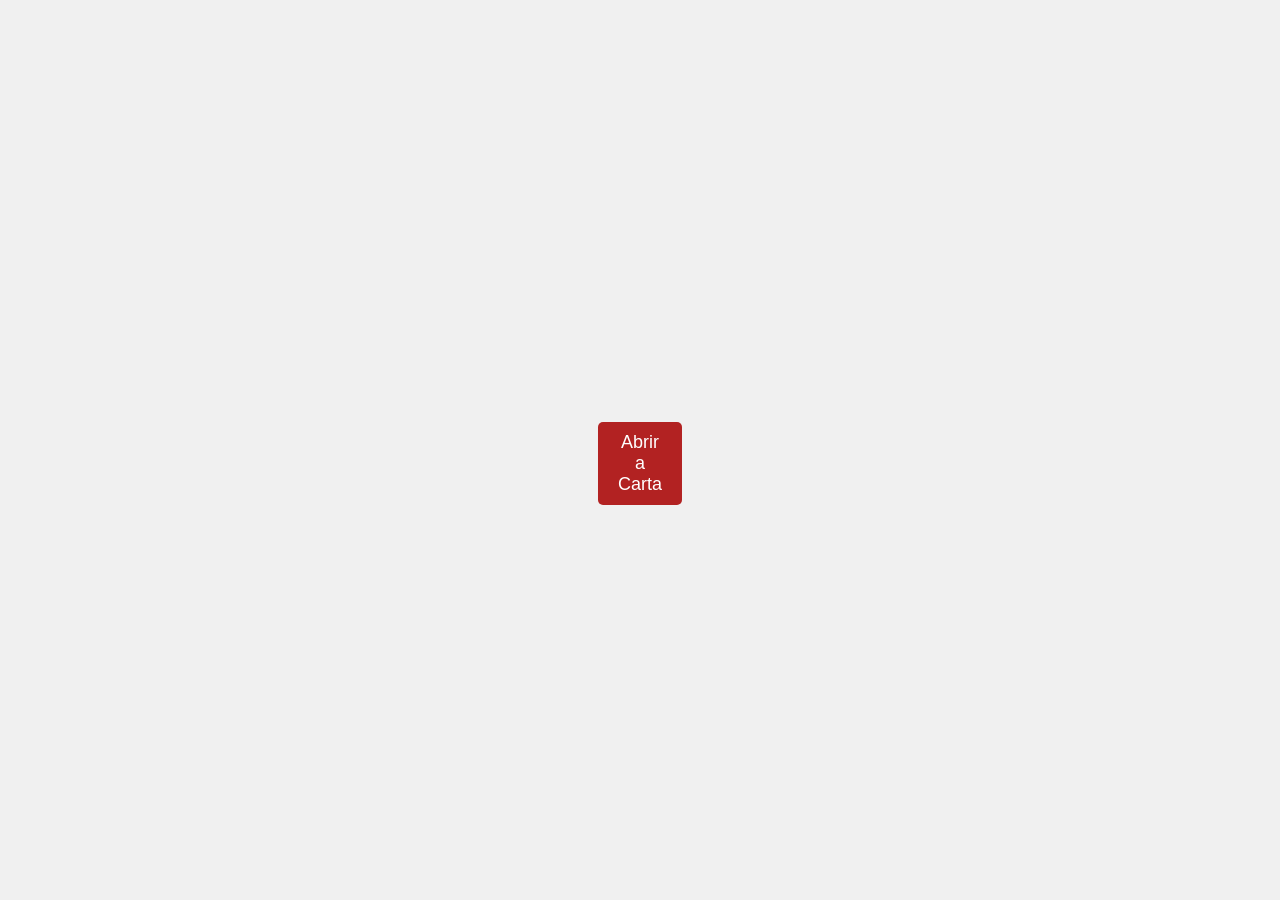
==== index.html @ 837fe6dc "index.html" ====
<!DOCTYPE html>
<html lang="pt-BR">
<head>
    <meta charset="UTF-8">
    <meta name="viewport" content="width=device-width, initial-scale=1.0">
    <title>Mensagem Especial</title>
    <style>
        body {
            font-family: Arial, sans-serif;
            display: flex;
            justify-content: center;
            align-items: center;
            height: 100vh;
            background-color: #f0f0f0;
            background-image: url('https://i.imgur.com/qr4zqsc.png'); /* Imagem de fundo */
            background-size: cover;
            background-position: center;
            margin: 0; /* Remove margens padrão */
            padding: 0; /* Remove preenchimento padrão */
        }
        .overlay {
            position: relative; /* Posição relativa para conter elementos absolutos */           
            text-align: center; /* Centraliza o conteúdo */
            margin-top: 150px; /* Espaçamento do topo ajustado para dispositivos móveis */
        }
        .message {
            font-size: 24px;
            margin-bottom: 20px;
            display: none;
        }
        .open-button {
            position: absolute; /* Posição absoluta em relação ao .overlay */
            bottom: 20px; /* Distância do botão até a parte inferior da .overlay */
            left: 50%; /* Centraliza o botão horizontalmente */
            transform: translateX(-50%); /* Ajusta para centralizar corretamente */
            padding: 10px 20px;
            font-size: 18px;
            cursor: pointer;
            border: none;
            border-radius: 5px;
            background-color: #B22222;
            color: white;
        }
        .new-image {
            display: none;
            max-width: 100%; /* Ajuste o tamanho conforme necessário */
            height: auto; /* Mantém a proporção da imagem */
            margin-top: 20px;
        }
    </style>
</head>
<body>
    <div class="overlay">
        <!-- Mensagem -->
        <div class="message" id="message">Me dá uma chance?</div>
        
        <!-- Nova Imagem do Imgur (link direto da imagem) -->
        <img src="https://i.imgur.com/83Ugjsr.png" alt="Nova Imagem" class="new-image" id="newImage">
        
        <!-- Botão -->
        <button class="open-button" id="openButton">Abrir a Carta</button>
    </div>

    <script>
        document.getElementById('openButton').addEventListener('click', function() {
            document.querySelector('.message').style.display = 'none'; // Esconde a mensagem
            document.getElementById('openButton').style.display = 'none'; // Esconde o botão
            document.getElementById('newImage').style.display = 'block'; // Mostra a nova imagem
        });
    </script>
</body>
</html>
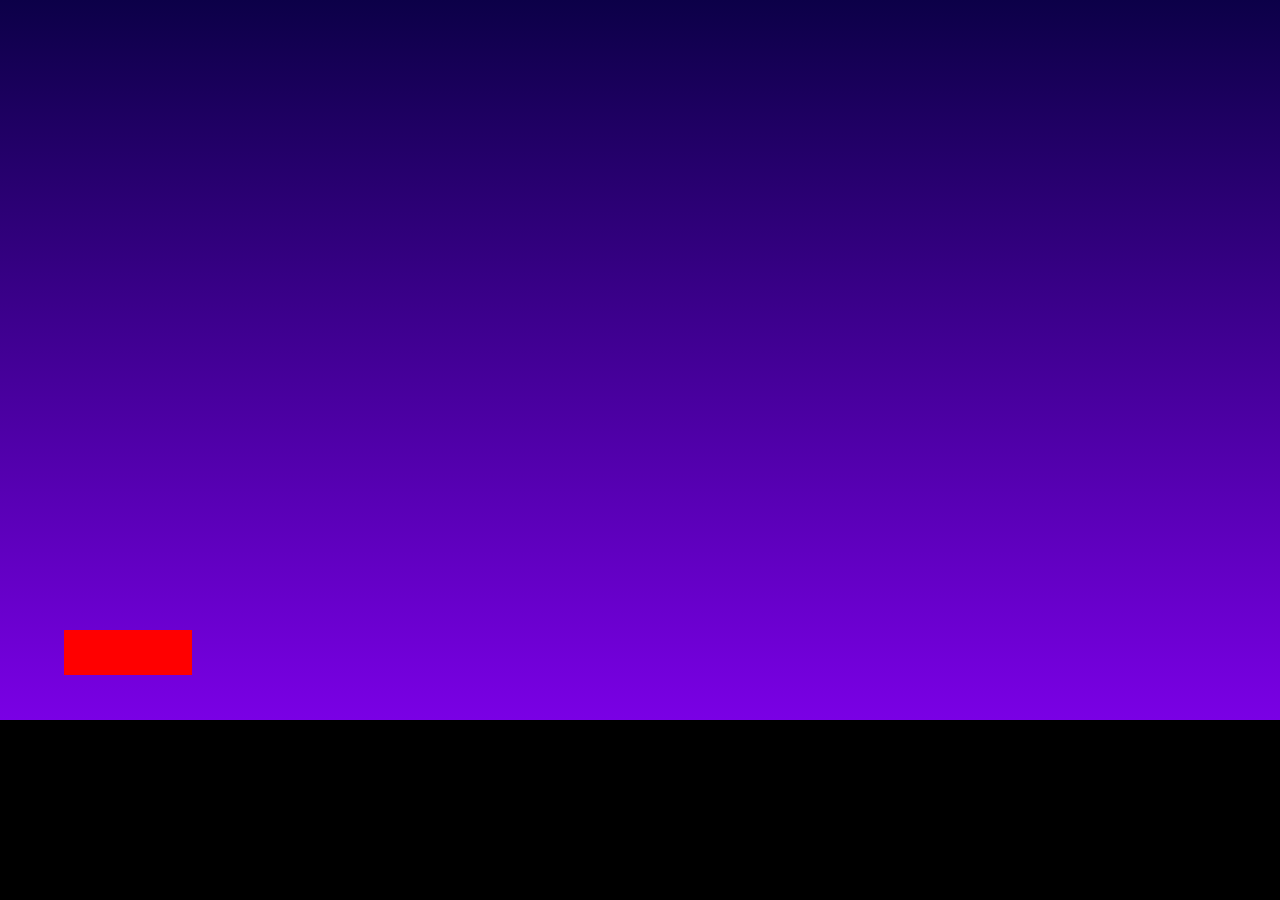
==== commit 186cf74a: "Add files via upload" ====
--- a/index.html
+++ b/index.html
@@ -1,72 +1,18 @@
 <!DOCTYPE html>
-<html lang="pt-BR">
+<html lang="en">
 <head>
-    <meta charset="UTF-8">
-    <meta name="viewport" content="width=device-width, initial-scale=1.0">
-    <title>Mensagem Especial</title>
-    <style>
-        body {
-            font-family: Arial, sans-serif;
-            display: flex;
-            justify-content: center;
-            align-items: center;
-            height: 100vh;
-            background-color: #f0f0f0;
-            background-image: url('https://i.imgur.com/qr4zqsc.png'); /* Imagem de fundo */
-            background-size: cover;
-            background-position: center;
-            margin: 0; /* Remove margens padrão */
-            padding: 0; /* Remove preenchimento padrão */
-        }
-        .overlay {
-            position: relative; /* Posição relativa para conter elementos absolutos */           
-            text-align: center; /* Centraliza o conteúdo */
-            margin-top: 150px; /* Espaçamento do topo ajustado para dispositivos móveis */
-        }
-        .message {
-            font-size: 24px;
-            margin-bottom: 20px;
-            display: none;
-        }
-        .open-button {
-            position: absolute; /* Posição absoluta em relação ao .overlay */
-            bottom: 20px; /* Distância do botão até a parte inferior da .overlay */
-            left: 50%; /* Centraliza o botão horizontalmente */
-            transform: translateX(-50%); /* Ajusta para centralizar corretamente */
-            padding: 10px 20px;
-            font-size: 18px;
-            cursor: pointer;
-            border: none;
-            border-radius: 5px;
-            background-color: #B22222;
-            color: white;
-        }
-        .new-image {
-            display: none;
-            max-width: 100%; /* Ajuste o tamanho conforme necessário */
-            height: auto; /* Mantém a proporção da imagem */
-            margin-top: 20px;
-        }
-    </style>
+  <meta charset="UTF-8">
+  <meta name="viewport" content="width=device-width, initial-scale=1.0">
+  <title>Jogo de Carrinho Retrowave</title>
+  <link rel="stylesheet" href="styles.css">
 </head>
 <body>
-    <div class="overlay">
-        <!-- Mensagem -->
-        <div class="message" id="message">Me dá uma chance?</div>
-        
-        <!-- Nova Imagem do Imgur (link direto da imagem) -->
-        <img src="https://i.imgur.com/83Ugjsr.png" alt="Nova Imagem" class="new-image" id="newImage">
-        
-        <!-- Botão -->
-        <button class="open-button" id="openButton">Abrir a Carta</button>
-    </div>
+  <div id="game">
+    <div id="background"></div>
+    <div id="car"></div>
+    <div id="touch-area" class="touch-area"></div> <!-- Área para controle por toque -->
+  </div>
 
-    <script>
-        document.getElementById('openButton').addEventListener('click', function() {
-            document.querySelector('.message').style.display = 'none'; // Esconde a mensagem
-            document.getElementById('openButton').style.display = 'none'; // Esconde o botão
-            document.getElementById('newImage').style.display = 'block'; // Mostra a nova imagem
-        });
-    </script>
+  <script src="script.js"></script>
 </body>
 </html>
--- a/styles.css
+++ b/styles.css
@@ -0,0 +1,71 @@
+/* Estilo geral do corpo */
+body {
+  margin: 0;
+  overflow: hidden; /* Esconde a barra de rolagem */
+  background-color: #000; /* Cor de fundo do jogo */
+  touch-action: manipulation; /* Melhora a resposta a toques */
+}
+
+/* Container do jogo */
+#game {
+  position: relative;
+  width: 100vw; /* Ocupa toda a largura da tela */
+  height: 80vh; /* Altura adaptada para diferentes tamanhos de tela */
+  overflow: hidden; /* Oculta elementos que saem do limite do jogo */
+  left: 0; /* Posição inicial do jogo */
+  transition: left 0.2s ease-out; /* Transição suave para o movimento lateral */
+}
+
+/* Fundo retrowave */
+#background {
+  position: absolute;
+  width: 200vw; /* Largura maior para permitir o movimento infinito */
+  height: 100%;
+  left: 0; /* Posição inicial do fundo */
+  background-image: linear-gradient(to bottom, #0c0048, #7a00e5); /* Gradiente retrowave */
+  animation: moveBackground 10s linear infinite; /* Animação de movimento do fundo */
+}
+
+/* Animação do fundo */
+@keyframes moveBackground {
+  from {
+    transform: translateX(0);
+  }
+  to {
+    transform: translateX(-50%); /* Movimento para a esquerda */
+  }
+}
+
+/* Estilo do carrinho */
+#car {
+  position: absolute;
+  width: 10vw; /* Tamanho do carrinho relativo ao tamanho da tela */
+  height: 5vh; /* Ajuste relativo à altura da tela */
+  background-color: #f00; /* Cor do carrinho */
+  bottom: 5vh; /* Distância do carrinho ao fundo do jogo */
+  left: 5vw; /* Posição inicial do carrinho */
+  z-index: 1000; /* Coloca o carrinho acima do fundo */
+}
+
+/* Área de toque invisível para controle do carrinho */
+#touch-area {
+  position: absolute;
+  width: 100%;
+  height: 100%;
+  top: 0;
+  left: 0;
+  z-index: 500; /* Coloca a área de toque acima de todos os elementos do jogo */
+  background: rgba(255, 255, 255, 0); /* Invisível mas funcional */
+}
+
+/* Media queries para dispositivos menores */
+@media (max-width: 600px) {
+  #game {
+    height: 60vh;
+  }
+
+  #car {
+    width: 15vw;
+    height: 7vh;
+  }
+}
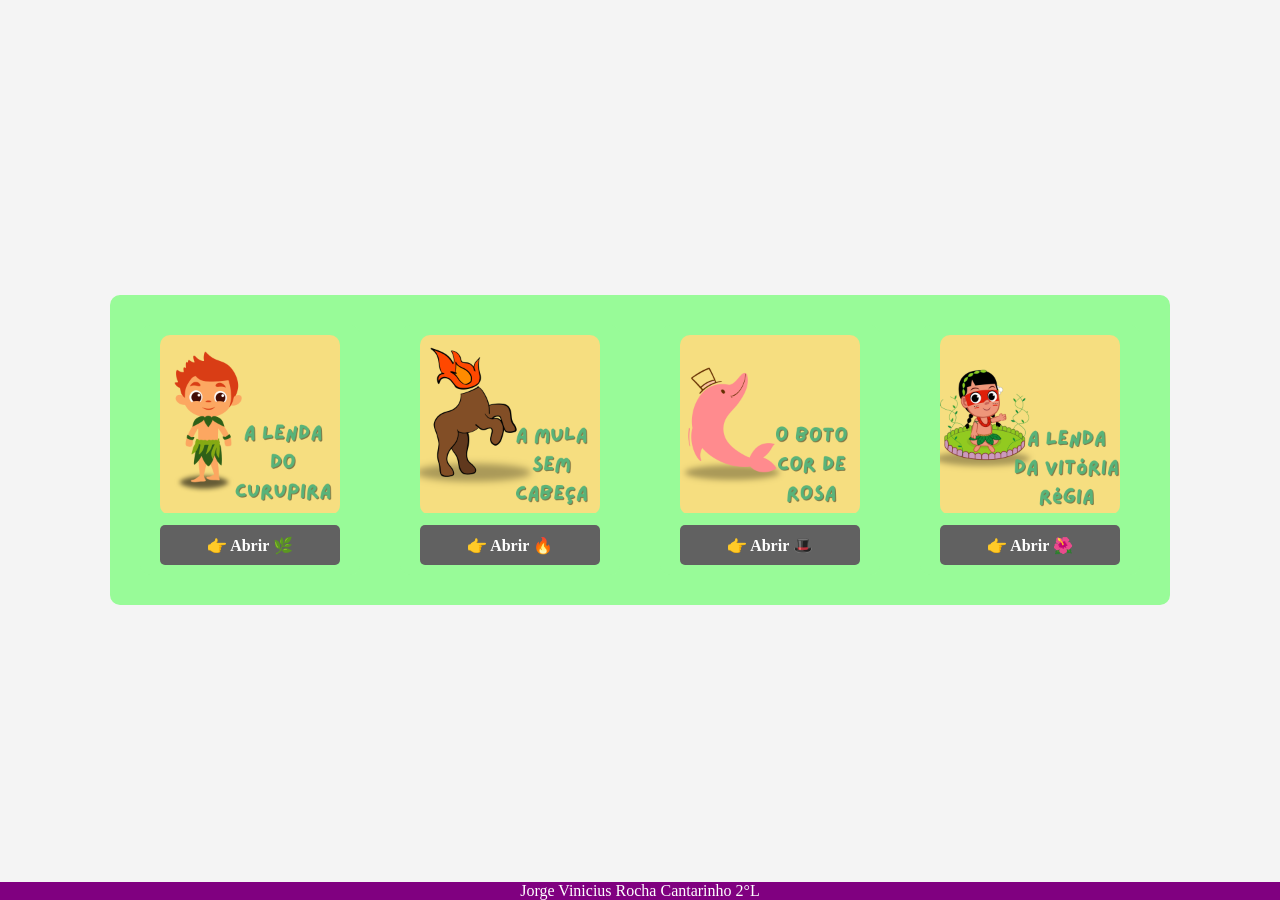
==== commit c97dbb4c: "Add files via upload" ====
--- a/index.html
+++ b/index.html
@@ -1,18 +1,57 @@
-<!DOCTYPE html>
-<html lang="en">
-<head>
-  <meta charset="UTF-8">
-  <meta name="viewport" content="width=device-width, initial-scale=1.0">
-  <title>Jogo de Carrinho Retrowave</title>
-  <link rel="stylesheet" href="styles.css">
-</head>
-<body>
-  <div id="game">
-    <div id="background"></div>
-    <div id="car"></div>
-    <div id="touch-area" class="touch-area"></div> <!-- Área para controle por toque -->
-  </div>
-
-  <script src="script.js"></script>
-</body>
-</html>
+<!DOCTYPE html>
+<html lang="pt-br">
+<head>
+    <meta https-equiv="x-UA-compatible"
+            content="ie=edge,chrome=1">
+    <meta charset="UTF-8">
+    <title>Histórias Folclóricas</title>
+    <link rel="stylesheet" href="estilo.css">
+</head>
+<body>
+    <div class="menu">
+        <div class="menu-item">
+            <div class="image-container">
+                <div class="image">
+                    <img src="Curupira.png">
+                </div>
+            </div>
+            <div class="text">
+                <a href="alendadocurupira.html">👉 Abrir 🌿</a>
+            </div>
+        </div>
+        <div class="menu-item">
+            <div class="image-container">
+                <div class="image">
+                    <img src="Mula.png">
+                </div>
+            </div>
+            <div class="text">
+                <a href="mulasemcabeca.html">👉 Abrir 🔥</a>
+            </div>
+        </div>
+        <div class="menu-item">
+            <div class="image-container">
+                <div class="image">
+                    <img src="Boto.png">
+                </div>
+            </div>
+            <div class="text">
+                <a href="botocorderosa.html">👉 Abrir 🎩</a>
+            </div>
+        </div>
+        <div class="menu-item">
+            <div class="image-container">
+                <div class="image">
+                    <img src="vitoria.png">
+                </div>
+            </div>
+            <div class="text">
+                <a href="vitoriaregia.html">👉 Abrir 🌺</a>
+            </div>
+        </div>
+    </div>
+    <div class="rodape">
+          Jorge Vinicius Rocha Cantarinho 2°L
+        </div>
+</body>
+</html>
--- a/estilo.css
+++ b/estilo.css
@@ -0,0 +1,149 @@
+body {
+  background-image: url("fundo.gif");
+  background-position: center;
+  background-size: 1300px 1080px;
+  background-repeat: no-repeat;
+  display: flex;
+  justify-content: center;
+  align-items: center;
+  height: 100vh;
+  margin: 0;
+  font-family: Cursive;
+  background-color: #f4f4f4;
+}
+
+.menu {
+  display: flex;
+  gap: 20px;
+  justify-content: center;
+  padding: 20px;
+  background-color: #98FB98;
+  border-radius: 10px;
+  
+}
+
+.menu-item {
+  display: flex;
+  flex-direction: column;
+  align-items: center;
+  width: 200px; 
+  padding: 10px;
+  margin: 10px;
+  background-color: #98FB98;
+  border-radius: 10px;
+}
+
+.image-container {
+  width: 180px; 
+  height: 180px;
+  overflow: hidden;
+  display: flex;
+  justify-content: center;
+  align-items: center;
+  margin-bottom: 10px;
+  border-radius: 10px;
+  background-color: #98FB98; 
+}
+
+.image img {
+  width: 100%;
+  height: 100%;
+  object-fit: cover; 
+}
+
+.text {
+  text-decoration: none;
+  width: 180px; 
+  height: 40px;
+  background-color: #616161; 
+  color: #ffffff;
+  display: flex;
+  justify-content: center;
+  align-items: center;
+  text-align: center;
+  font-size: 16px;
+  border-radius: 5px;
+}
+.text a {
+  text-decoration: none;
+  color: white;
+  font-weight: bold;
+}
+.text a:hover {
+  color: #ffeb3b; 
+}
+.rodape{
+  position: fixed;
+  left: 0;
+  bottom: 0;
+  width:100%;
+  background-color: purple;
+  color: white;
+  text-align: center;
+}
+.voltar, a{
+  color: yellow;
+  text-decoration: none;
+  font-weight: bold;
+}
+.voltar, a:hover{
+  color: orangered;
+}
+
+
+.body2{
+  background-color: #98FB98;
+  height: auto;
+}
+.tit1{
+  background-color: orange;
+  font-size: 30px;
+  text-align: center;
+}
+.imgcuru{
+  width: 500px;
+  height: 500px;
+}
+
+.texto{
+  background-color: #FA8072;
+  text-align: center;
+  font-size:20px;
+  font-family: cursive;
+}
+
+
+.tit2{
+  background-color: red;
+  font-size: 30px;
+  text-align: center;
+}
+.texto2{
+  background-color: #8B4C39;
+  text-align: center;
+  font-size: 20px;
+  font-family: cursive;
+}
+
+.tit3{
+  background-color: pink;
+  font-size: 30px;
+  text-align: center;
+}
+.texto3{
+  background-color: aquamarine;
+  text-align: center;
+  font-size: 20px;
+  font-family: cursive;
+}
+.tit4{
+  background-color: greenyellow;
+  font-size: 30px;
+  text-align: center;
+}
+.texto4{
+  background-color: aqua;
+  font-size: 20px;
+  font-family: cursive;
+  text-align: center;
+}
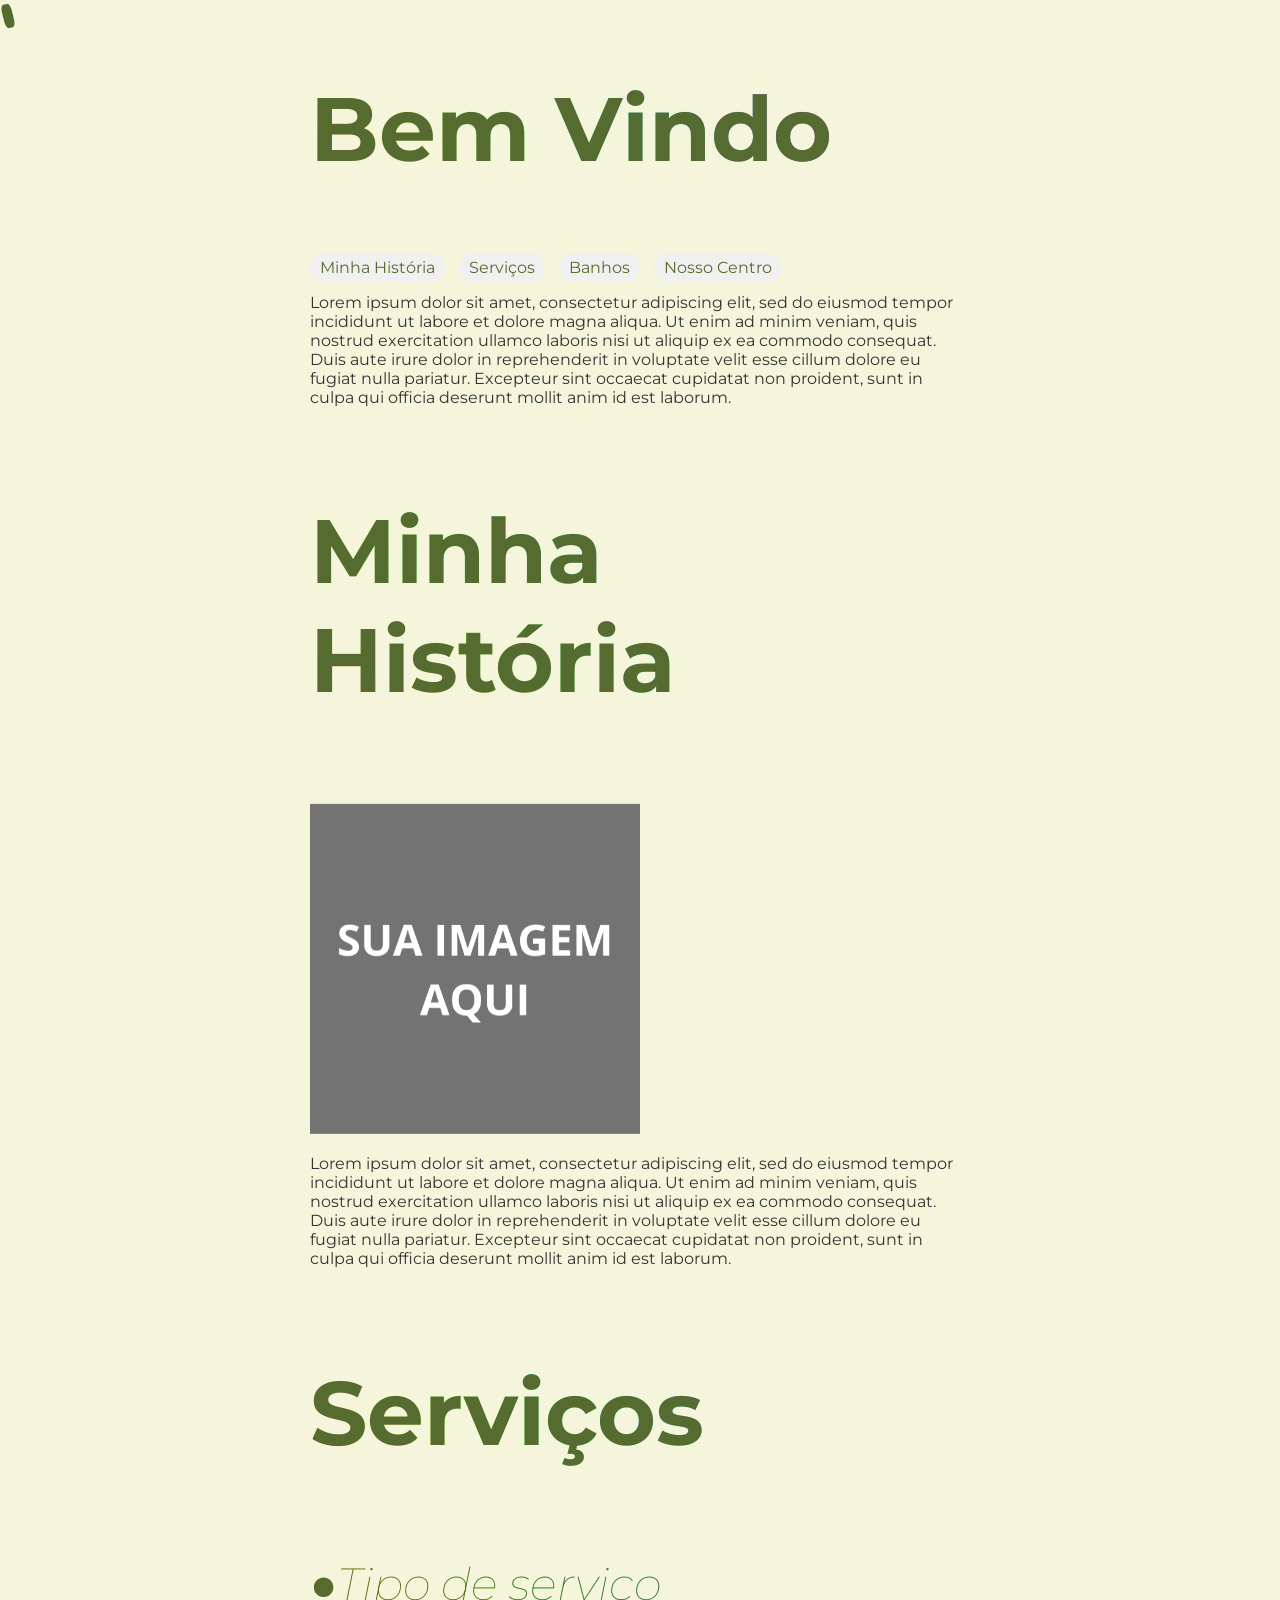
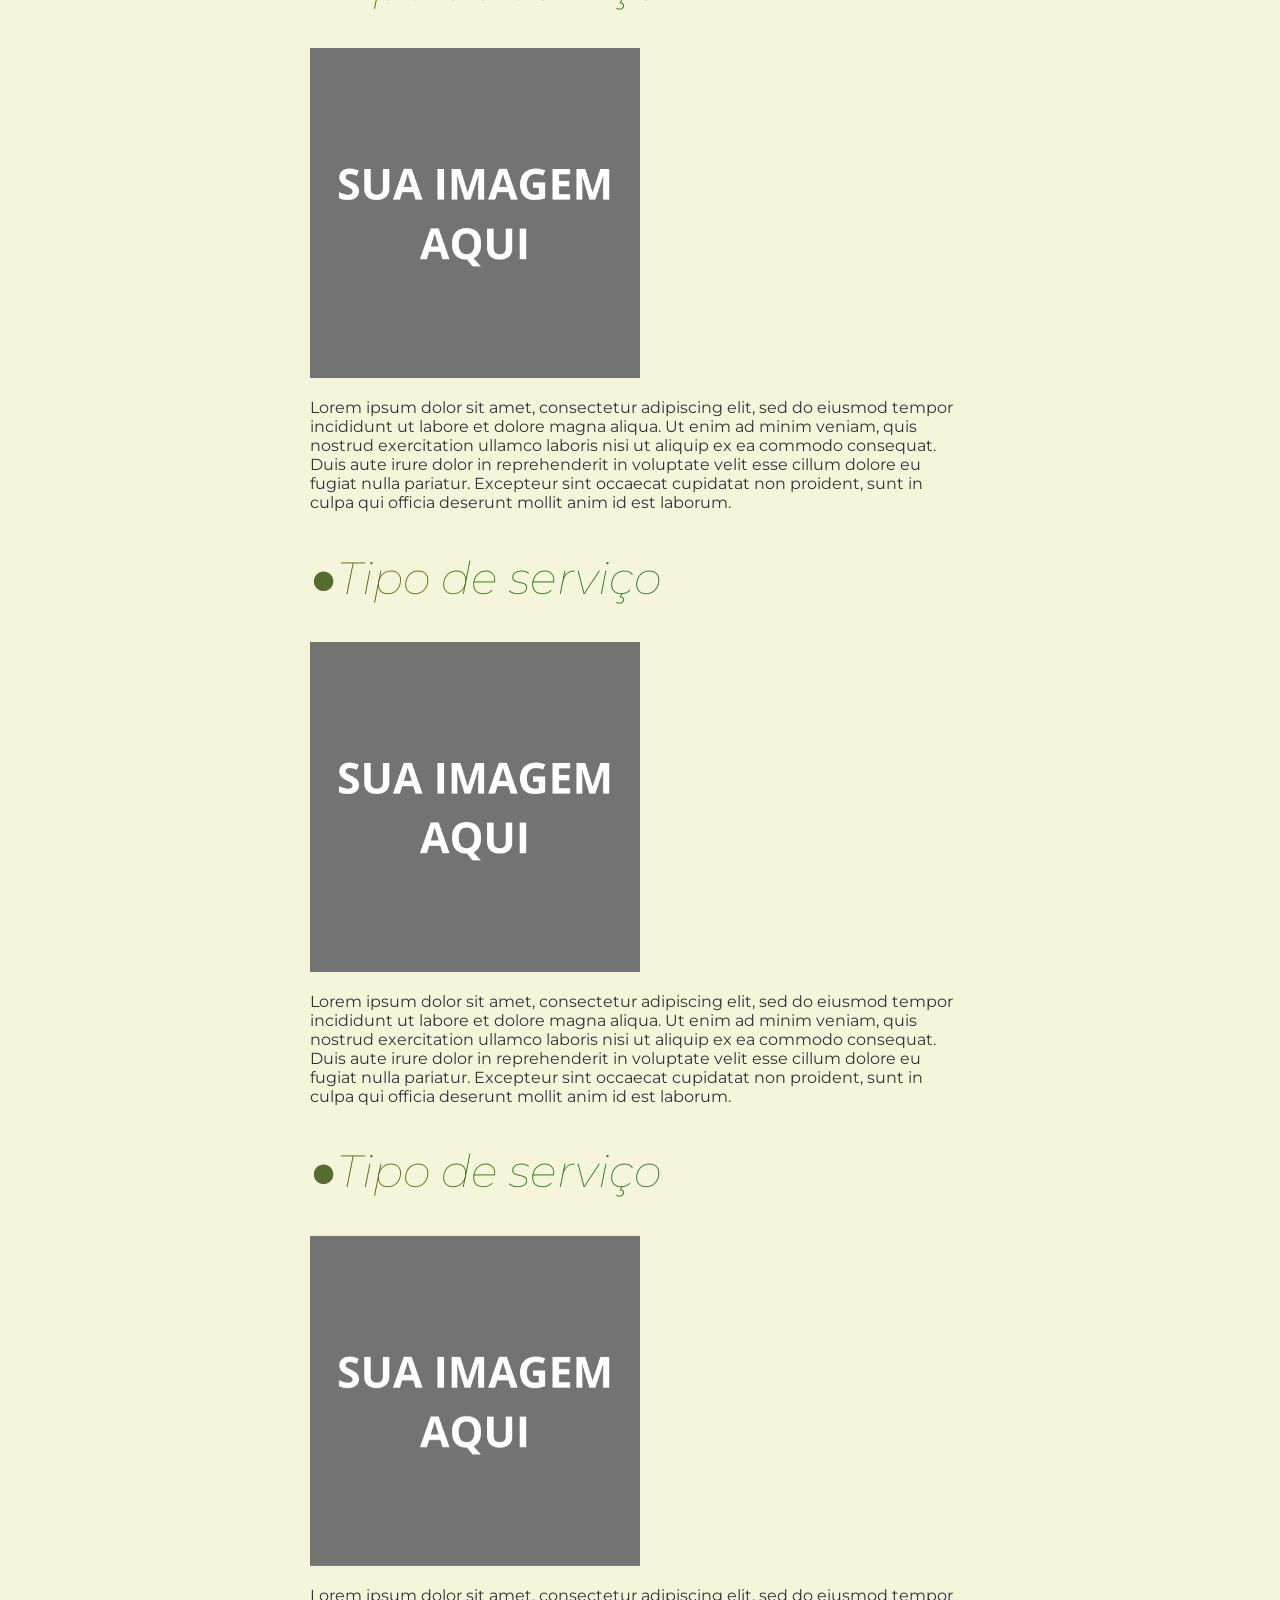
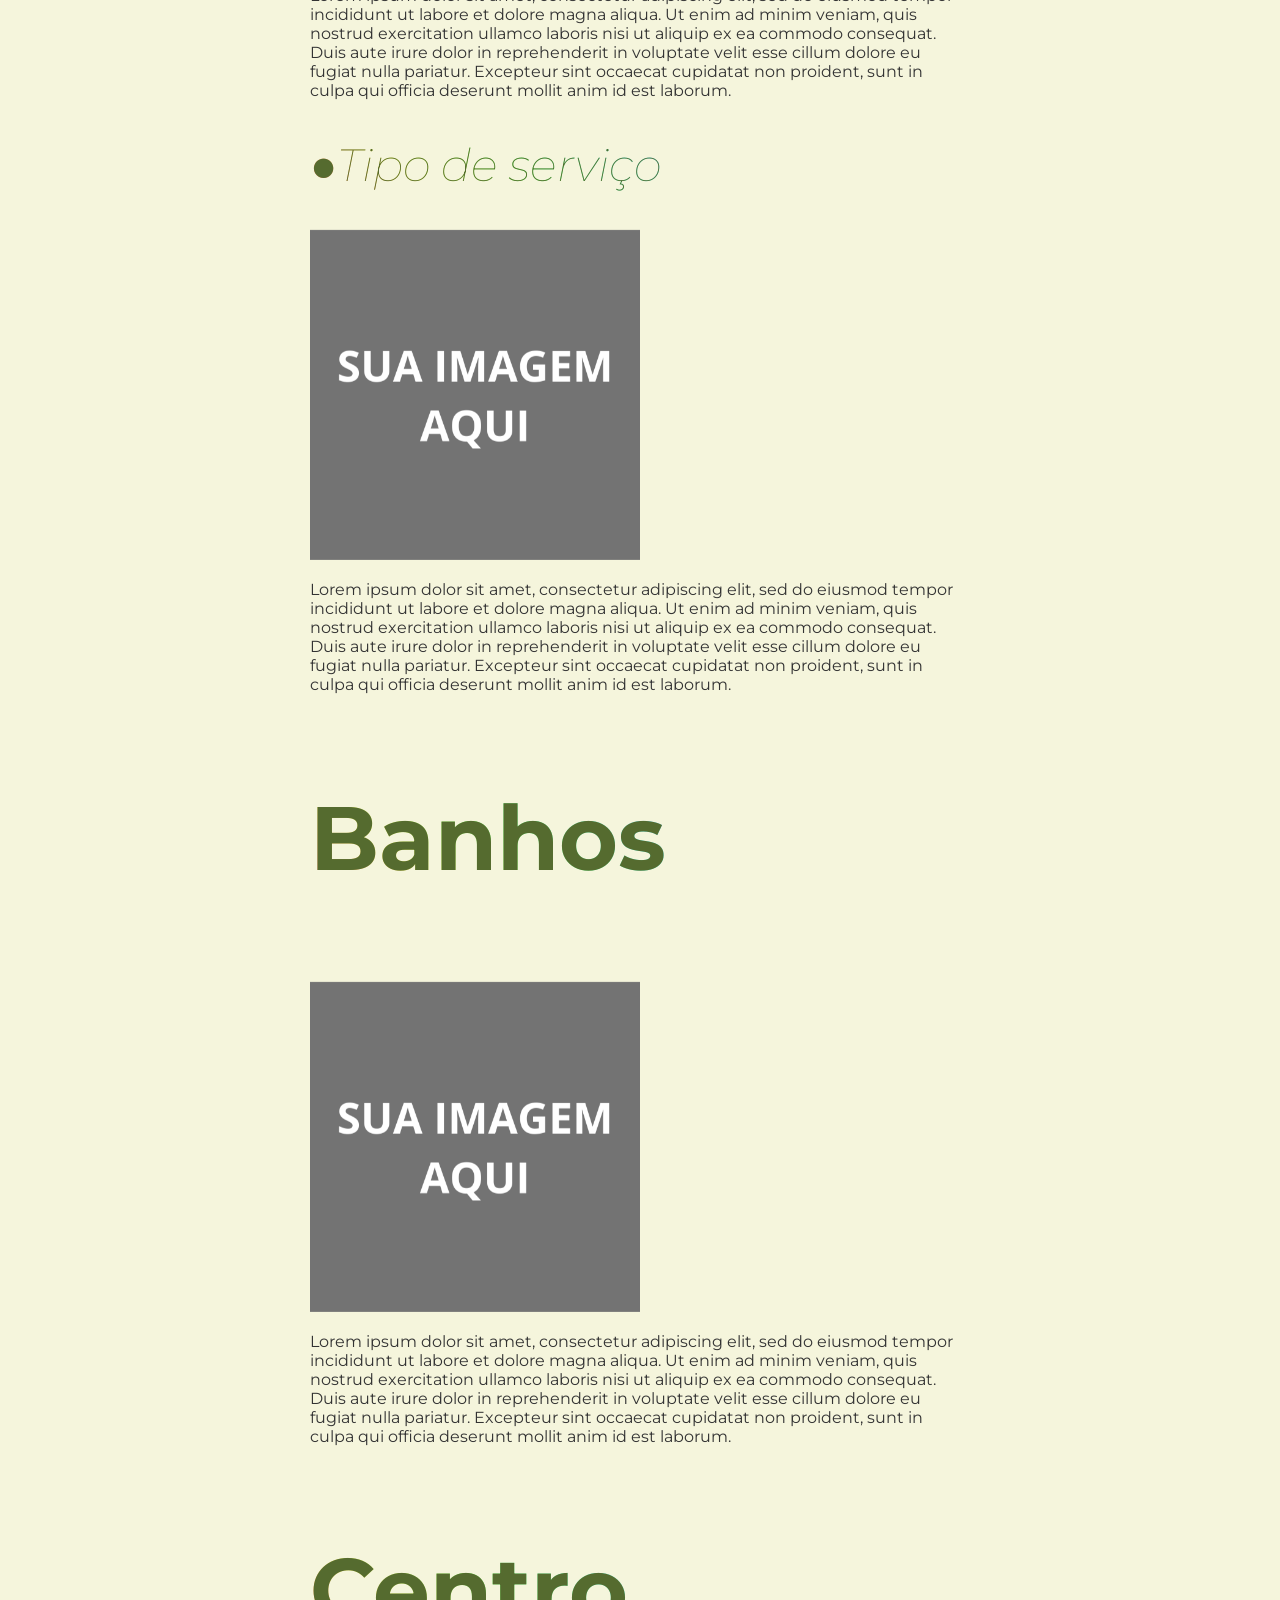
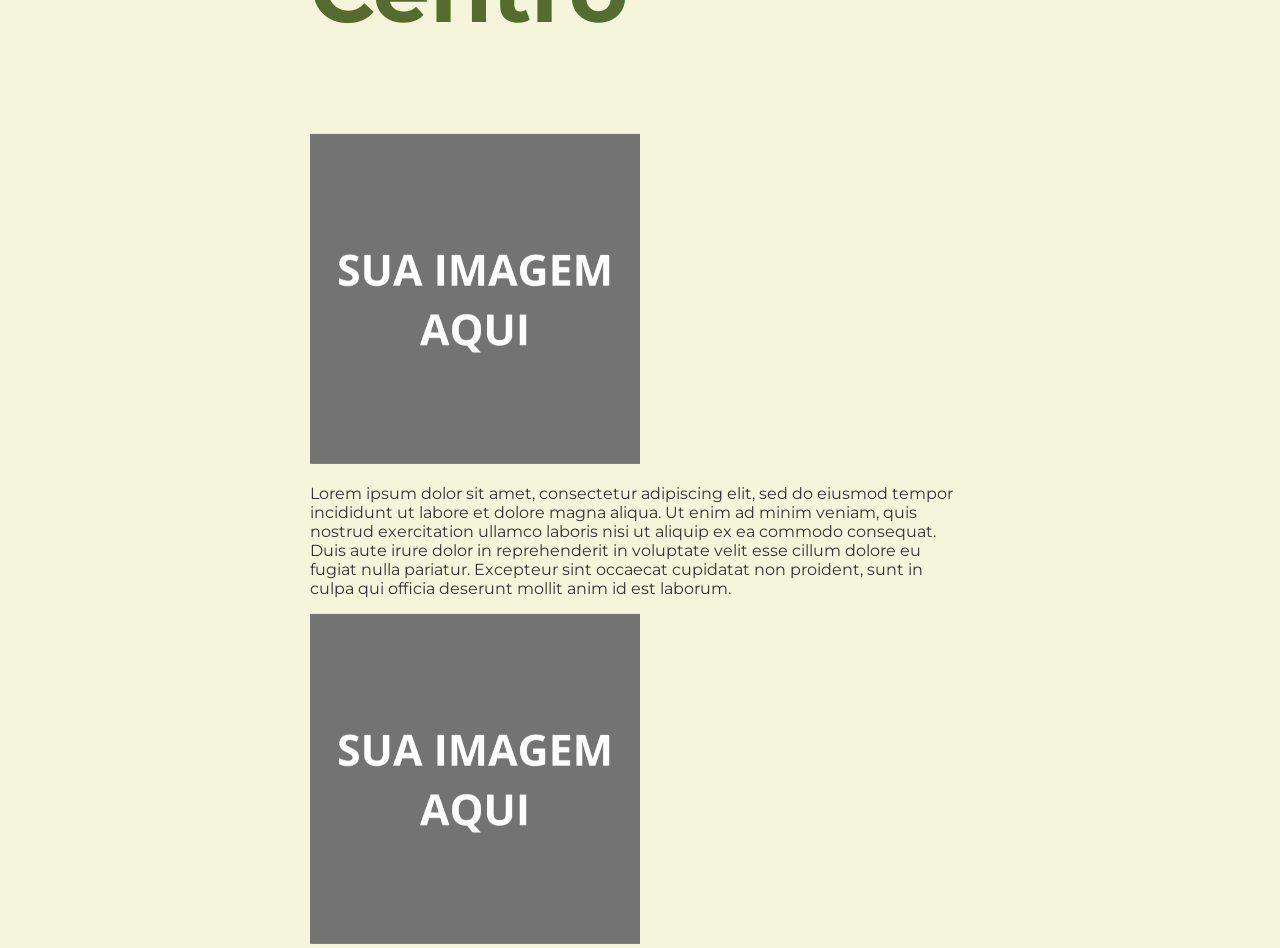
==== commit e357581c: "Add files via upload" ====
--- a/index.html
+++ b/index.html
@@ -1,57 +1,52 @@
 <!DOCTYPE html>
 <html lang="pt-br">
 <head>
-    <meta https-equiv="x-UA-compatible"
-            content="ie=edge,chrome=1">
-    <meta charset="UTF-8">
-    <title>Histórias Folclóricas</title>
-    <link rel="stylesheet" href="estilo.css">
+  <meta charset="UTF-8">
+  <title>Seu Site</title>
+  <link rel="stylesheet" href="./style.css">
 </head>
 <body>
-    <div class="menu">
-        <div class="menu-item">
-            <div class="image-container">
-                <div class="image">
-                    <img src="Curupira.png">
-                </div>
-            </div>
-            <div class="text">
-                <a href="alendadocurupira.html">👉 Abrir 🌿</a>
-            </div>
-        </div>
-        <div class="menu-item">
-            <div class="image-container">
-                <div class="image">
-                    <img src="Mula.png">
-                </div>
-            </div>
-            <div class="text">
-                <a href="mulasemcabeca.html">👉 Abrir 🔥</a>
-            </div>
-        </div>
-        <div class="menu-item">
-            <div class="image-container">
-                <div class="image">
-                    <img src="Boto.png">
-                </div>
-            </div>
-            <div class="text">
-                <a href="botocorderosa.html">👉 Abrir 🎩</a>
-            </div>
-        </div>
-        <div class="menu-item">
-            <div class="image-container">
-                <div class="image">
-                    <img src="vitoria.png">
-                </div>
-            </div>
-            <div class="text">
-                <a href="vitoriaregia.html">👉 Abrir 🌺</a>
-            </div>
-        </div>
-    </div>
-    <div class="rodape">
-          Jorge Vinicius Rocha Cantarinho 2°L
-        </div>
+  <!-- partial:index.partial.html -->
+  <div class="path">
+    <div class="wheel"></div>
+  </div>
+  <article>
+    <h1><b>Bem Vindo</b></h1> 
+     <a href="#minha-historia" class="a">Minha História</a> <a href="#servicos" class="a">Serviços</a> <a href="#banhos" class="a">Banhos</a> <a href="#centro" class="a">Nosso Centro</a>
+
+    <p>Lorem ipsum dolor sit amet, consectetur adipiscing elit, sed do eiusmod tempor incididunt ut labore et dolore magna aliqua. Ut enim ad minim veniam, quis nostrud exercitation ullamco laboris nisi ut aliquip ex ea commodo consequat. Duis aute irure dolor in reprehenderit in voluptate velit esse cillum dolore eu fugiat nulla pariatur. Excepteur sint occaecat cupidatat non proident, sunt in culpa qui officia deserunt mollit anim id est laborum.</p>
+    <section id="minha-historia">
+    <h1><b>Minha História</b></h1>
+    <image src="SUA IMAGEM AQUI.png"></image>
+    <p>Lorem ipsum dolor sit amet, consectetur adipiscing elit, sed do eiusmod tempor incididunt ut labore et dolore magna aliqua. Ut enim ad minim veniam, quis nostrud exercitation ullamco laboris nisi ut aliquip ex ea commodo consequat. Duis aute irure dolor in reprehenderit in voluptate velit esse cillum dolore eu fugiat nulla pariatur. Excepteur sint occaecat cupidatat non proident, sunt in culpa qui officia deserunt mollit anim id est laborum.</p>
+  </section>
+  <section id="servicos">
+    <h1><b>Serviços</b></h1>
+    <h2><i>●Tipo de serviço</i></h2>
+    <image src="SUA IMAGEM AQUI.png"></image>
+    <p>Lorem ipsum dolor sit amet, consectetur adipiscing elit, sed do eiusmod tempor incididunt ut labore et dolore magna aliqua. Ut enim ad minim veniam, quis nostrud exercitation ullamco laboris nisi ut aliquip ex ea commodo consequat. Duis aute irure dolor in reprehenderit in voluptate velit esse cillum dolore eu fugiat nulla pariatur. Excepteur sint occaecat cupidatat non proident, sunt in culpa qui officia deserunt mollit anim id est laborum.</p>
+    <h2><i>●Tipo de serviço</i></h2>
+    <image src="SUA IMAGEM AQUI.png"></image>
+    <p>Lorem ipsum dolor sit amet, consectetur adipiscing elit, sed do eiusmod tempor incididunt ut labore et dolore magna aliqua. Ut enim ad minim veniam, quis nostrud exercitation ullamco laboris nisi ut aliquip ex ea commodo consequat. Duis aute irure dolor in reprehenderit in voluptate velit esse cillum dolore eu fugiat nulla pariatur. Excepteur sint occaecat cupidatat non proident, sunt in culpa qui officia deserunt mollit anim id est laborum.</p>
+    <h2><i>●Tipo de serviço</i></h2>
+    <image src="SUA IMAGEM AQUI.png"></image>
+    <p>Lorem ipsum dolor sit amet, consectetur adipiscing elit, sed do eiusmod tempor incididunt ut labore et dolore magna aliqua. Ut enim ad minim veniam, quis nostrud exercitation ullamco laboris nisi ut aliquip ex ea commodo consequat. Duis aute irure dolor in reprehenderit in voluptate velit esse cillum dolore eu fugiat nulla pariatur. Excepteur sint occaecat cupidatat non proident, sunt in culpa qui officia deserunt mollit anim id est laborum.</p>
+    <h2><i>●Tipo de serviço</i></h2>
+    <image src="SUA IMAGEM AQUI.png"></image>
+    </section>  
+    <p>Lorem ipsum dolor sit amet, consectetur adipiscing elit, sed do eiusmod tempor incididunt ut labore et dolore magna aliqua. Ut enim ad minim veniam, quis nostrud exercitation ullamco laboris nisi ut aliquip ex ea commodo consequat. Duis aute irure dolor in reprehenderit in voluptate velit esse cillum dolore eu fugiat nulla pariatur. Excepteur sint occaecat cupidatat non proident, sunt in culpa qui officia deserunt mollit anim id est laborum.</p>
+    <section id="banhos">
+    <h1><b>Banhos</b></h1>
+    <image src="SUA IMAGEM AQUI.png"></image>
+    <p>Lorem ipsum dolor sit amet, consectetur adipiscing elit, sed do eiusmod tempor incididunt ut labore et dolore magna aliqua. Ut enim ad minim veniam, quis nostrud exercitation ullamco laboris nisi ut aliquip ex ea commodo consequat. Duis aute irure dolor in reprehenderit in voluptate velit esse cillum dolore eu fugiat nulla pariatur. Excepteur sint occaecat cupidatat non proident, sunt in culpa qui officia deserunt mollit anim id est laborum.</p>
+  </section>
+     <section id="centro">
+    <h1><b>Centro</b></h1>
+    <image src="SUA IMAGEM AQUI.png"></image>
+    <p>Lorem ipsum dolor sit amet, consectetur adipiscing elit, sed do eiusmod tempor incididunt ut labore et dolore magna aliqua. Ut enim ad minim veniam, quis nostrud exercitation ullamco laboris nisi ut aliquip ex ea commodo consequat. Duis aute irure dolor in reprehenderit in voluptate velit esse cillum dolore eu fugiat nulla pariatur. Excepteur sint occaecat cupidatat non proident, sunt in culpa qui officia deserunt mollit anim id est laborum.</p>
+      <image src="SUA IMAGEM AQUI.png"></image>
+    </section>
+    </article>
+  <!-- partial -->
 </body>
 </html>
--- a/style.css
+++ b/style.css
@@ -0,0 +1,146 @@
+@import url("https://fonts.googleapis.com/css2?family=Montserrat:wght@100..700&display=swap");
+@media (prefers-reduced-motion: no-preference) {
+  h1 {
+    animation: fade-out linear both, colorize linear both;
+    animation-timeline: view();
+    animation-range: exit -10px, exit -100px;
+    background: linear-gradient(in hsl longer hue 40deg, #f66 0 0);
+    background-clip: text;
+  }
+  h2{
+    animation: fade-out linear both, colorize linear both;
+    animation-timeline: view();
+    animation-range: exit -10px, exit -100px;
+    background: linear-gradient(in hsl longer hue 40deg, #f66 0 0);
+    background-clip: text;
+  }
+
+  @keyframes colorize {
+    to {
+      font-weight: 600;
+      color: #0000;
+    }
+  }
+  @keyframes fade-out {
+    to {
+      scale: 150%;
+      opacity: 0;
+      filter: blur(5px);
+    }
+  }
+  img {
+    position: relative;
+    animation: scrollin cubic-bezier(0.23, -0.26, 0.78, 1.29) both, fade-out linear both;
+    animation-timeline: view();
+    animation-range: 1vh 50vh, exit -10px;
+    transform-origin: left;
+  }
+
+  @keyframes scrollin {
+    from {
+      scale: 0.3;
+      opacity: 0;
+      left: -25vh;
+    }
+    to {
+      opacity: 1;
+      scale: 1;
+      left: 0;
+    }
+  }
+  .path {
+    border-radius: 40vh 180vh 180vh 10vh;
+  }
+  .path .wheel {
+    offset-path: polygon(0 0, 97% 12%, 0% 18%, 100% 25%, 0% 33%, 96% 40%, 1% 49%, 100% 56%, 0% 66%, 100% 71%, 3% 81%, 100% 86%, 0% 92%, 100% 100%, 0 100%);
+    animation: followpath linear;
+    animation-timeline: scroll();
+  }
+
+  @keyframes followpath {
+    from {
+      offset-distance: 4%;
+    }
+    to {
+      offset-distance: 50%;
+    }
+  }
+  .path {
+    position: fixed;
+    z-index: 100;
+    pointer-events: none;
+    top: 1em;
+    left: 0.5em;
+    width: 1rem;
+    height: 40vw;
+    background-size: calc(64px / 4.667) 64px, 64px calc(64px / 4.667);
+  }
+  .path .wheel {
+    width: 0px;
+    aspect-ratio: 1;
+    border: 1px solid #556B2F;
+    border-width: 0.4vw 1vw;
+    border-radius: 30%;
+  }
+
+  .path:after,
+.path:before {
+    text-align: center;
+    font-size: 0.5rem;
+    position: absolute;
+    inset: -0.5vw;
+    top: 1em;
+    opacity: 0.9;
+  }
+
+  .path:before {
+    top: unset;
+    bottom: 0.5em;
+  }
+}
+body {
+  font-family: "Montserrat", sans-serif;
+  font-size: 1rem;
+  margin: 0;
+  background-color: #F5F5DC;
+  color: #333333;
+}
+
+h1 {
+  font-wrap: balanced;
+  font-size: clamp(2rem, 7cqi, 10rem);
+  font-weight: 100;
+  color: #556B2F;
+}
+h2{
+  font-wrap: balanced;
+  font-size: 45px;
+  font-weight: 100;
+  color: #556B2F;
+}
+
+img {
+  max-height: 50%;
+  max-width: 50%;
+}
+
+p {
+  text-wrap: pretty;
+}
+
+article {
+  width: min(60ch, 100% - 4rem);
+  margin: 0 auto;
+}
+.a {
+  text-decoration: none; /* Remove sublinhado padrão */
+  color: #556B2F; /* Cor do texto */
+  padding: 5px 10px; /* Espaçamento interno */
+  margin-right: 10px; /* Espaçamento entre os links */
+  border-radius: 15px; /* Borda arredondada */
+  background-color: #f0f0f0; /* Cor de fundo */
+}
+
+.a:hover {
+  background-color: #ddd; /* Cor de fundo ao passar o mouse */
+}
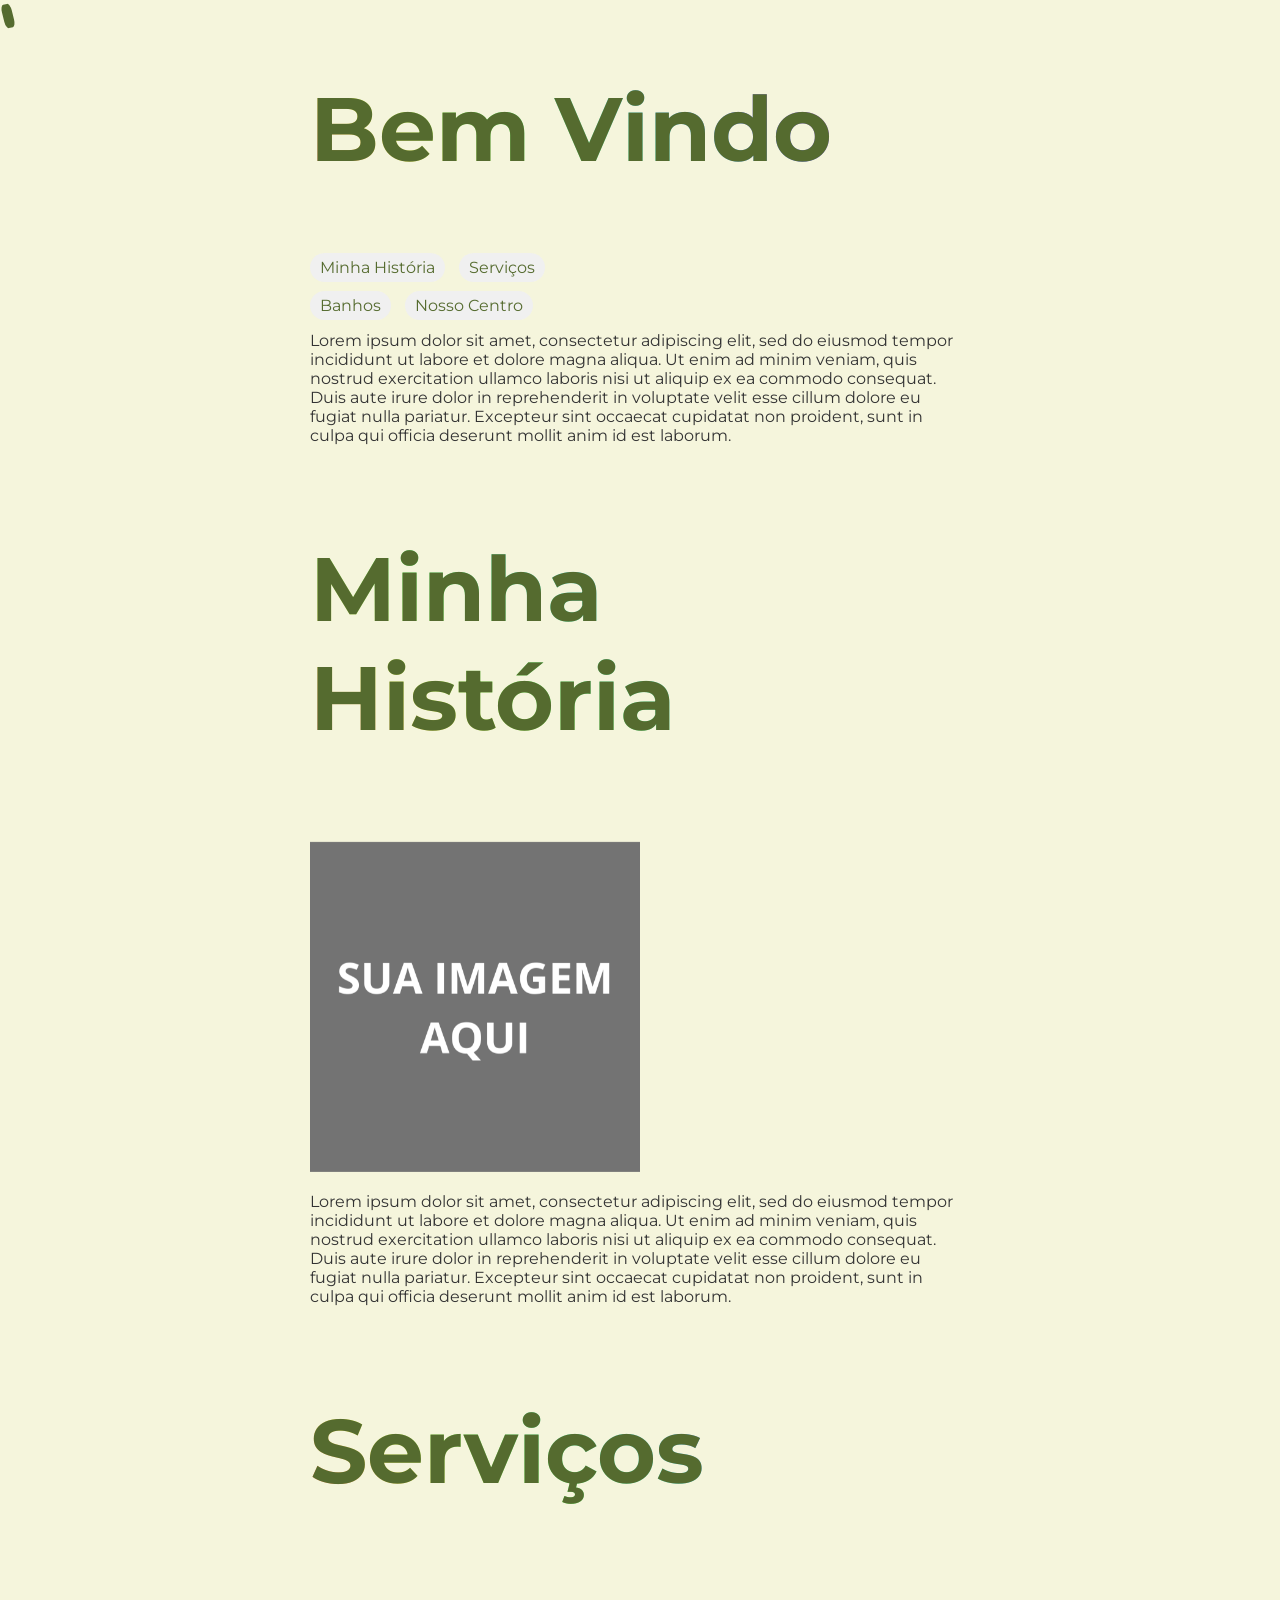
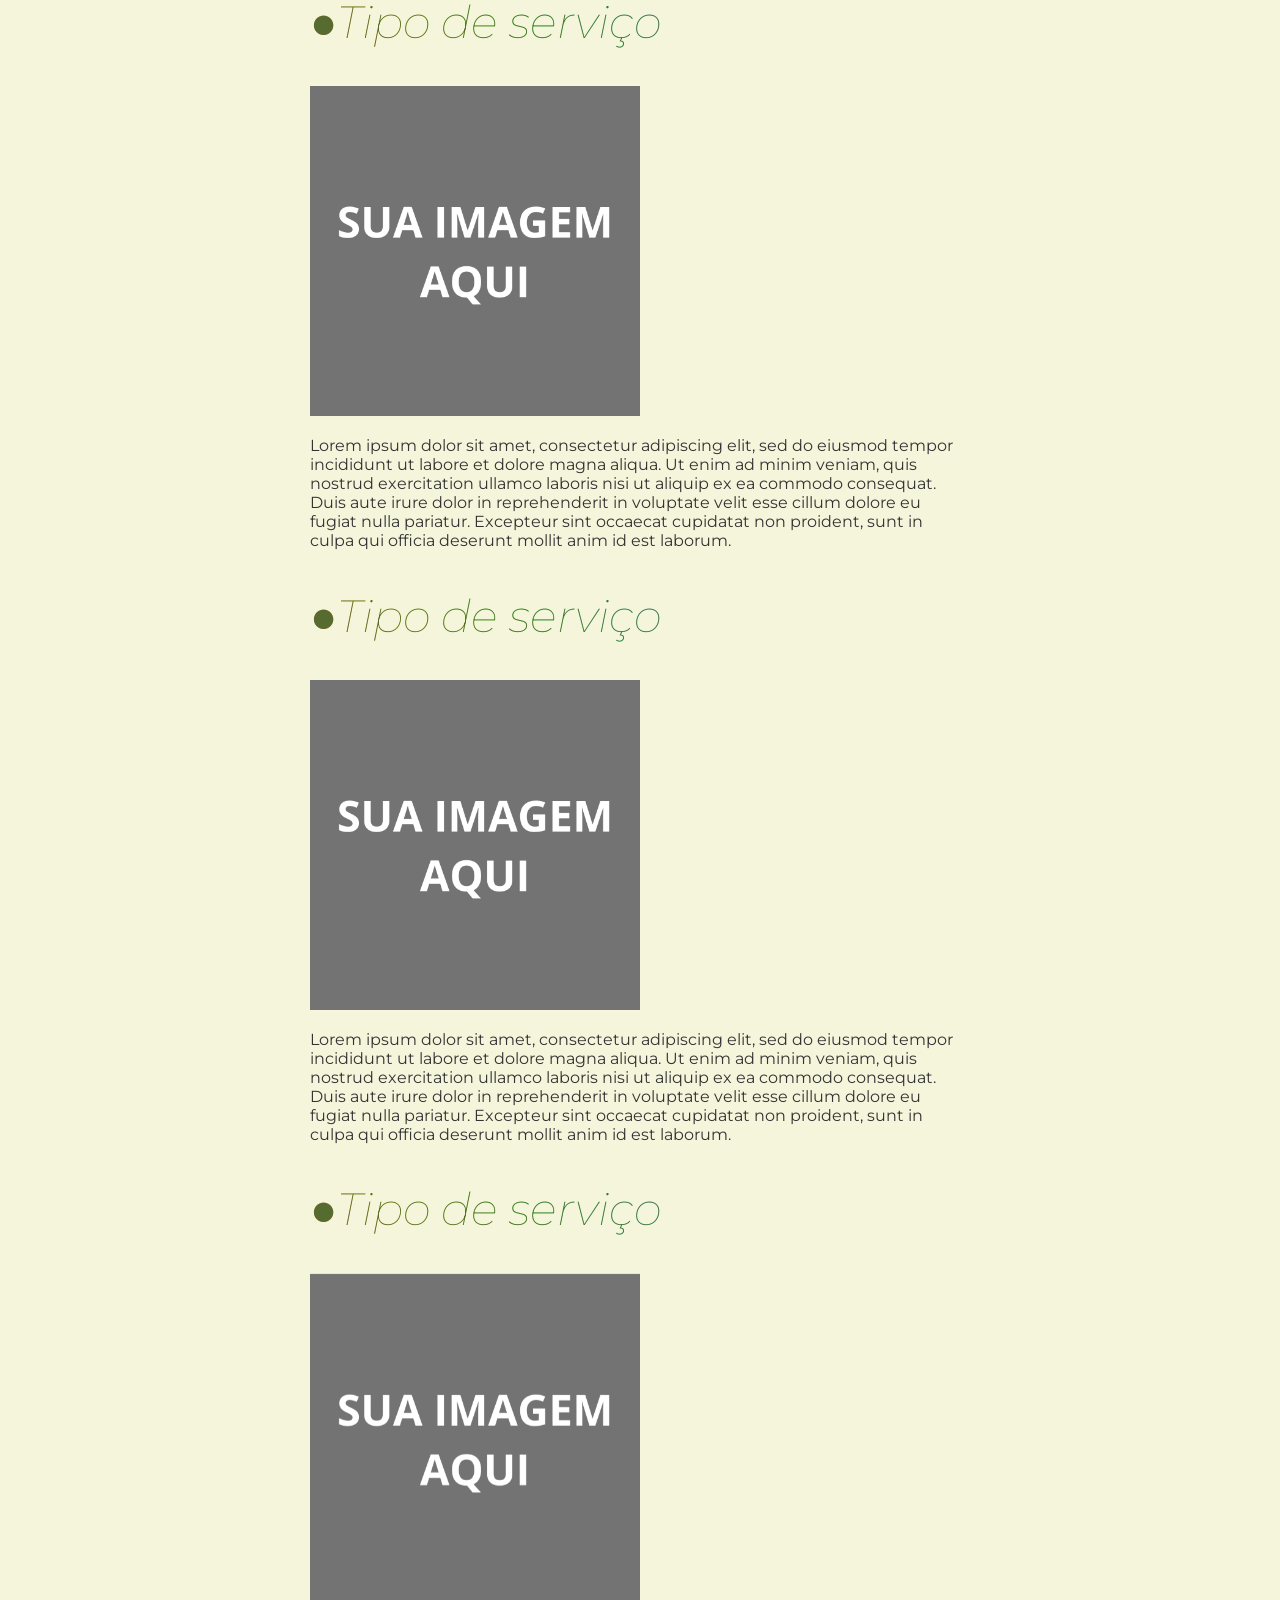
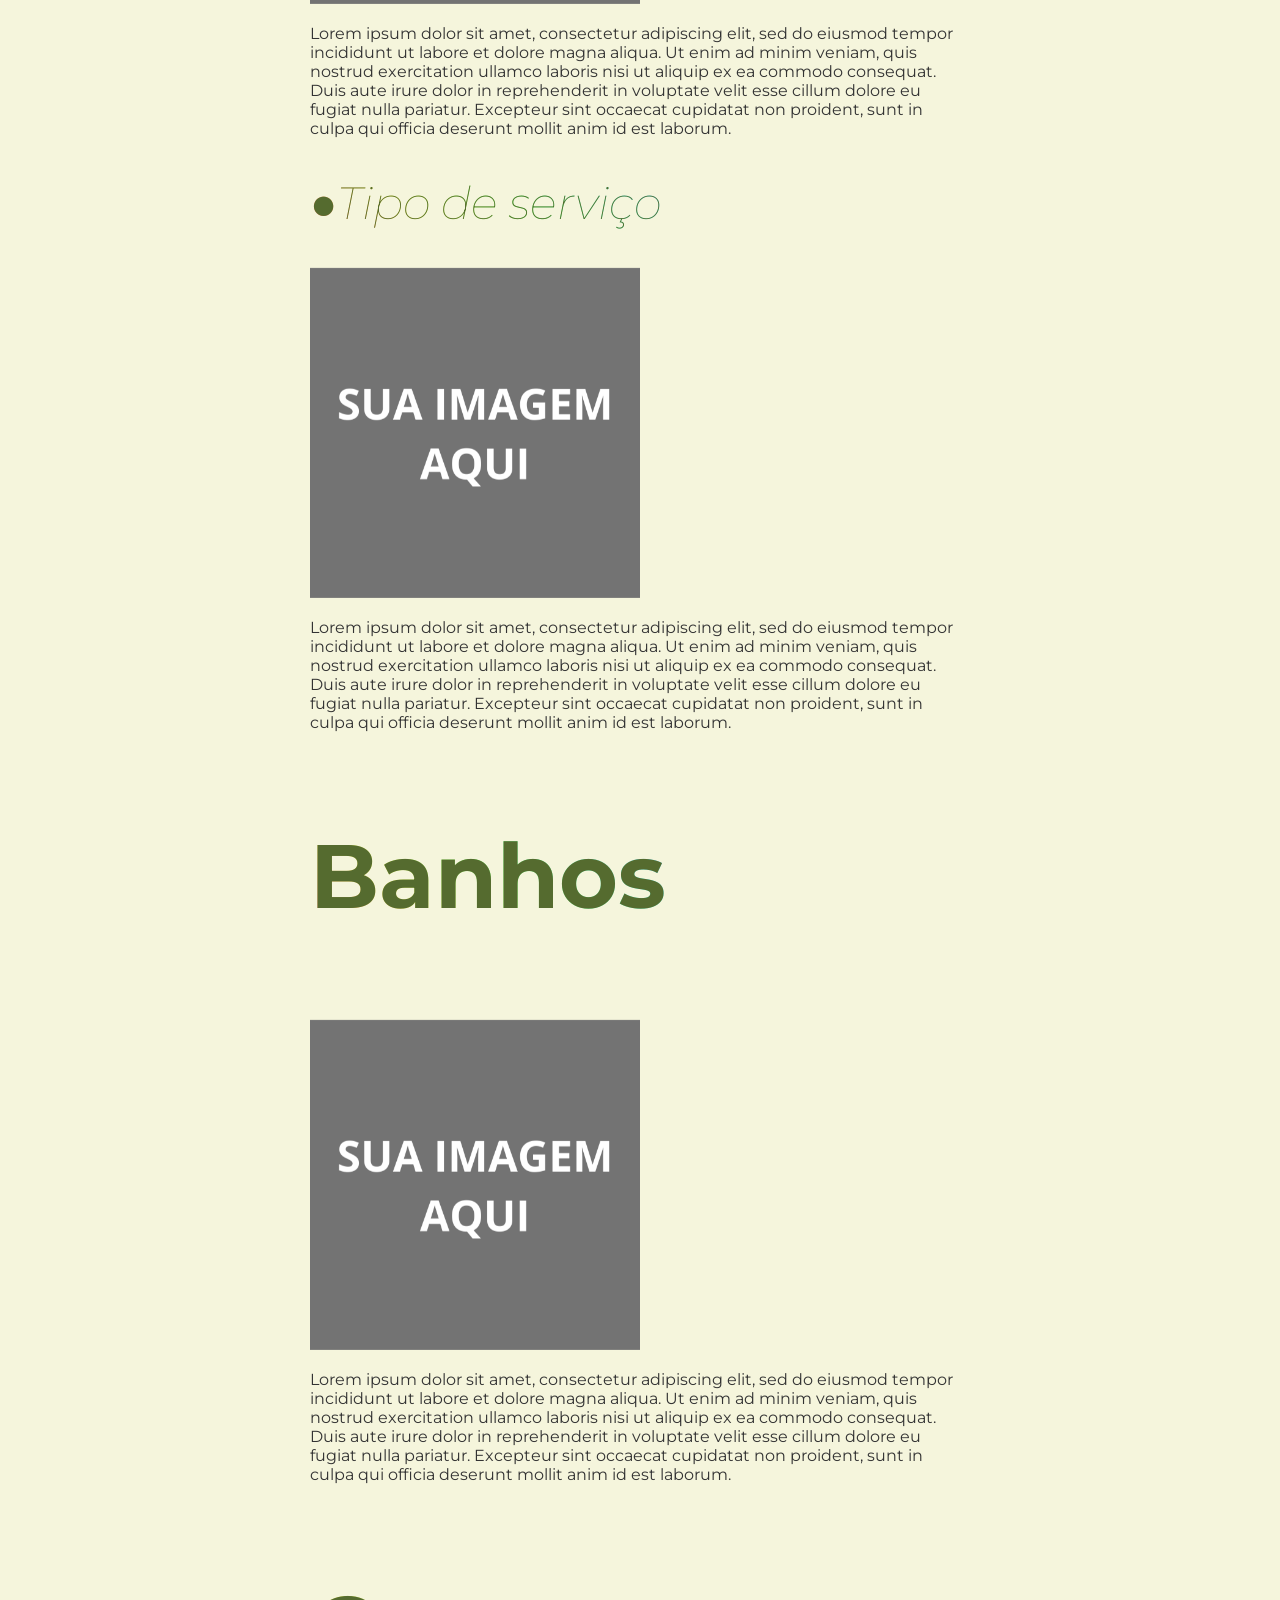
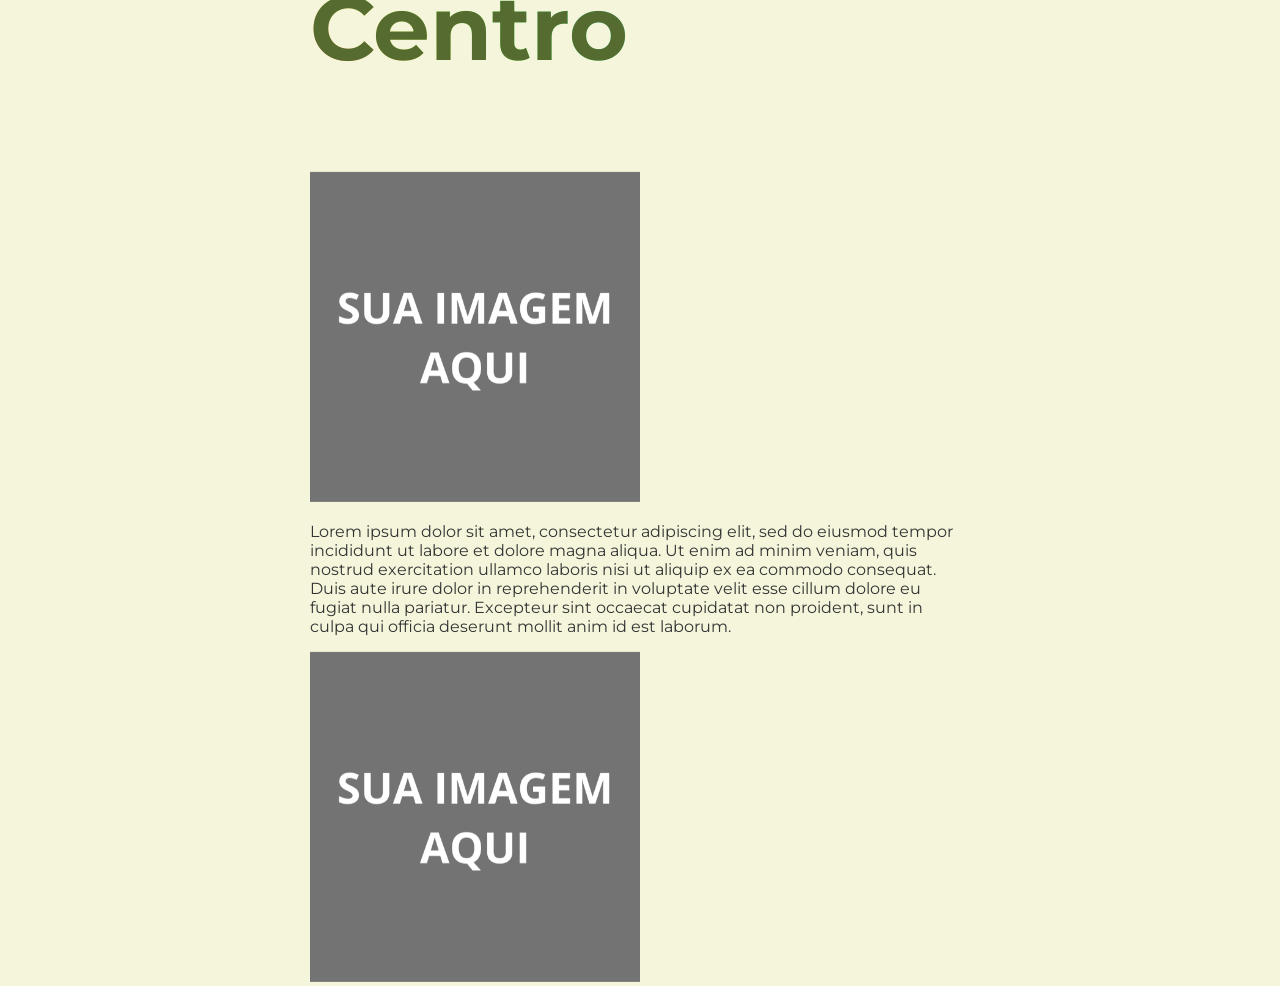
==== commit 9dffeab9: "index.html" ====
--- a/index.html
+++ b/index.html
@@ -4,6 +4,7 @@
   <meta charset="UTF-8">
   <title>Seu Site</title>
   <link rel="stylesheet" href="./style.css">
+  <meta name="viewport" content="width=device-width, initial-scale=1.0">
 </head>
 <body>
   <!-- partial:index.partial.html -->
@@ -12,7 +13,9 @@
   </div>
   <article>
     <h1><b>Bem Vindo</b></h1> 
-     <a href="#minha-historia" class="a">Minha História</a> <a href="#servicos" class="a">Serviços</a> <a href="#banhos" class="a">Banhos</a> <a href="#centro" class="a">Nosso Centro</a>
+     <a href="#minha-historia" class="a">Minha História</a> <a href="#servicos" class="a">Serviços</a>
+     <br><br> 
+    <a href="#banhos" class="a">Banhos</a> <a href="#centro" class="a">Nosso Centro</a>
 
     <p>Lorem ipsum dolor sit amet, consectetur adipiscing elit, sed do eiusmod tempor incididunt ut labore et dolore magna aliqua. Ut enim ad minim veniam, quis nostrud exercitation ullamco laboris nisi ut aliquip ex ea commodo consequat. Duis aute irure dolor in reprehenderit in voluptate velit esse cillum dolore eu fugiat nulla pariatur. Excepteur sint occaecat cupidatat non proident, sunt in culpa qui officia deserunt mollit anim id est laborum.</p>
     <section id="minha-historia">
